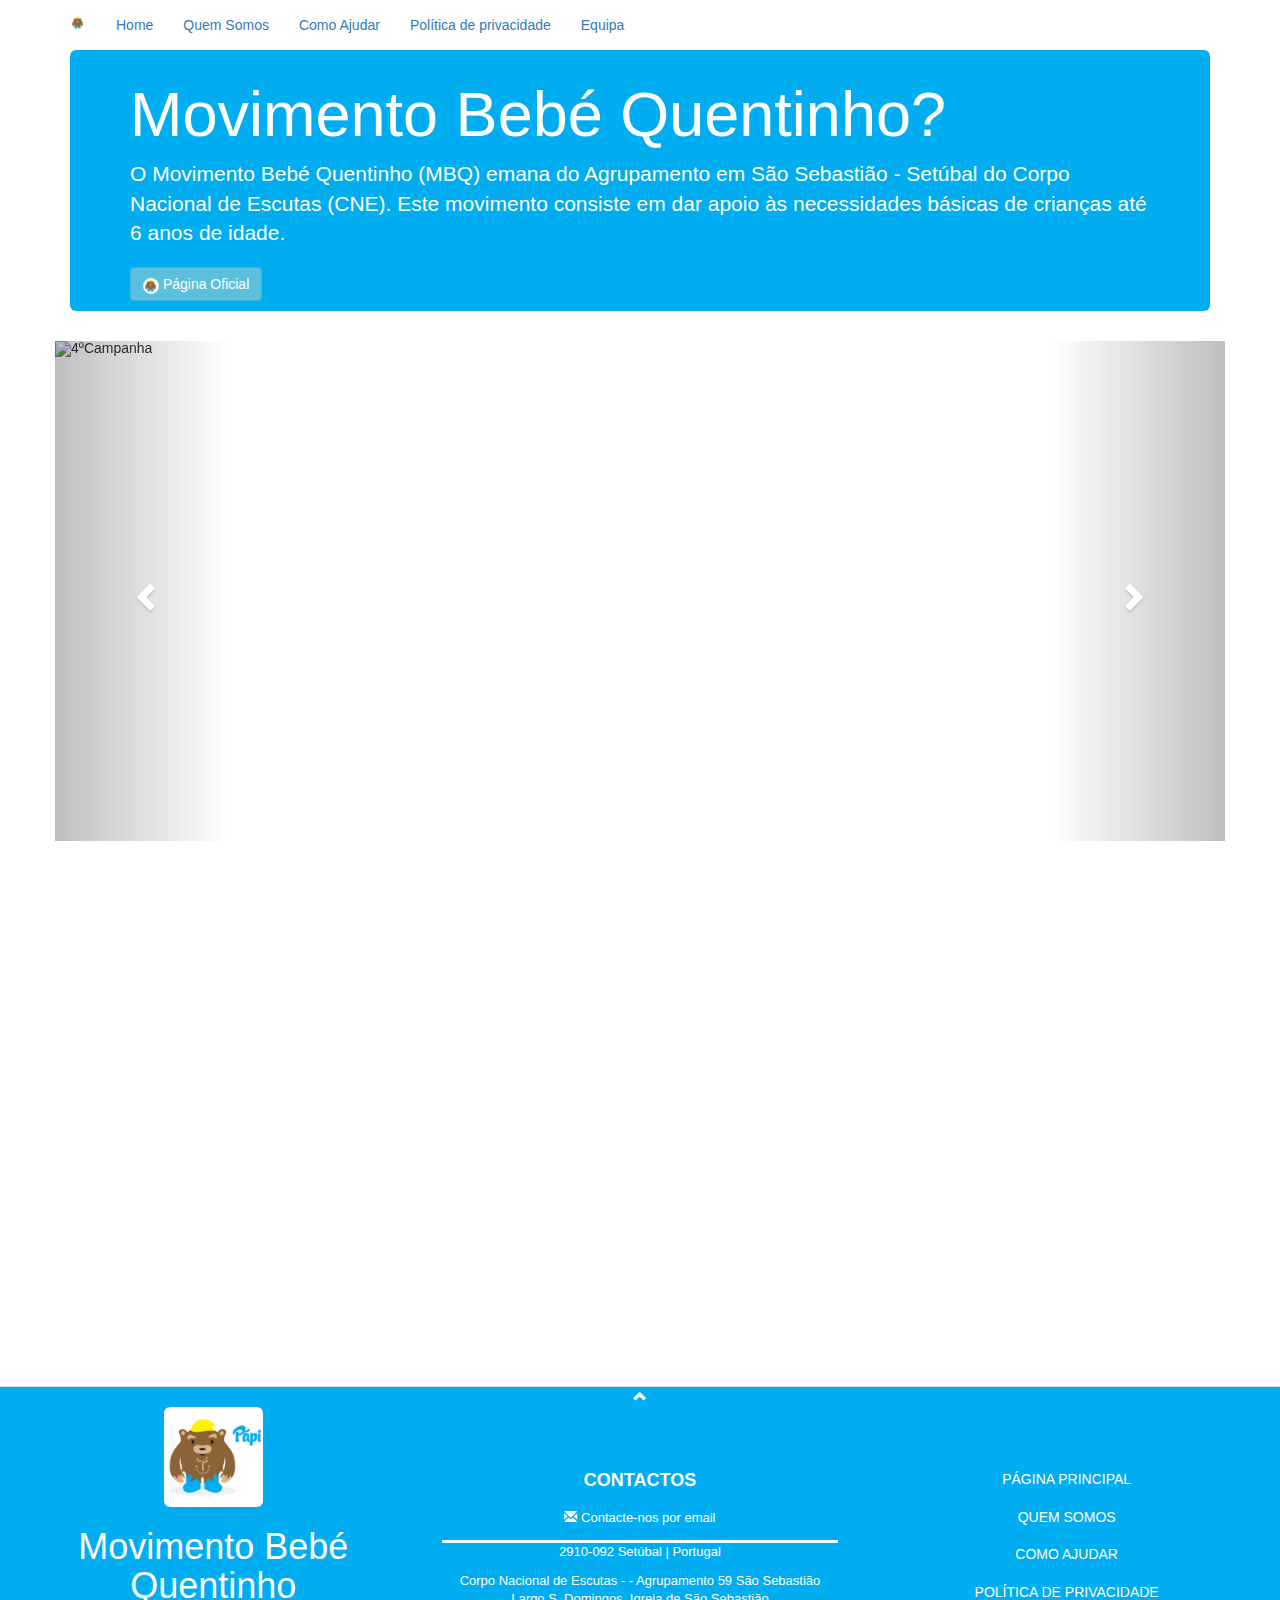
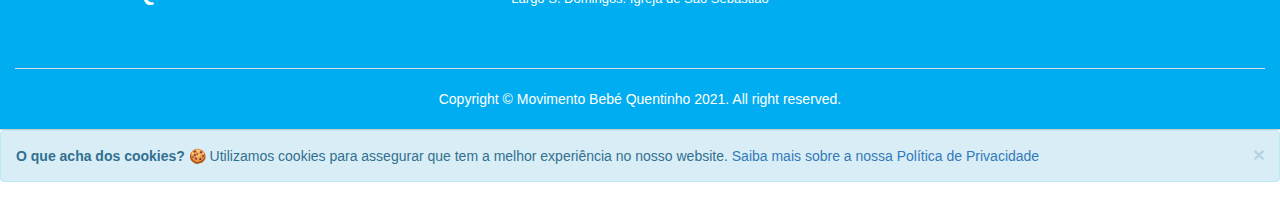
==== index.html @ ef9a00f1 "HTML" ====
﻿<!DOCTYPE html>
<html lang="pt-pt">
    <head>
        <meta charset="utf-8">
        <meta name="viewport" content="width=device-width, initial-scale=1.0">
        <link rel="stylesheet" href="https://maxcdn.bootstrapcdn.com/bootstrap/3.3.7/css/bootstrap.min.css">
        <link rel="stylesheet" href="main.css">
        <link rel="icon" href="extras/LogoIcoBola.ico">
        <title>Movimento Bebe Quentinho</title>
    </head>
    <body>
     <div class="container">
     <div class="row">
      <!--Navegador terminado-->
        <div class="navbar-header">
                <a class="navbar-brand " href="https://www.facebook.com/Movimentobq" title="Pagina do Facebook - Movimento Bebe Quentinho"><img src="./extras/LogoIcoBola.ico" alt="Facebook Movimento Bebe Quentinho"></a>
                <button type="button" class="navbar-toggle" data-toggle="collapse" datatarget="#MBQ">
                <span class="sr-only">Toggle navigation</span>
                <span class="navbar-toggler-icon"></span>
                <span class="icon-bar"></span>
                <span class="icon-bar"></span>
                </button>
            </div>
            <div class="navbar-collapse collapse" id="MBQ">
                <ul class="nav navbar-nav">
                <li class="active"><a href="index.html">Home</a></li>
                <li class="nav-item dropdown">
                    <a href="Quem%20somos.html" class="nav-link dropdown-toggle" data-toggle="dropdown">Quem Somos</a>
                    <div class="dropdown-menu">
                        <a href="Quem%20somos.html" class="dropdown-item ">1.- Quem somos</a>
                        <div class="dropdown-divider"></div>
                        <a href="Contactos.html" class="dropdown-item">2.- Contactos</a>
                        <div class="dropdown-divider"></div>
                        <a href="Formulario.html" class="dropdown-item">3.- Formulario</a>
                    </div>
                </li>
                <li class="nav-item dropdown">
                    <a href="Como%20ajudar.html" class="nav-link dropdown-toggle" data-toggle="dropdown">Como Ajudar</a>
                    <div class="dropdown-menu">
                        <a href="Como%20ajudar.html" class="dropdown-item">1.- Como ajudar</a>
                        <div class="dropdown-divider"></div>
                        <a href="Donativos.html" class="dropdown-item">2.- Donativos</a>
                        <div class="dropdown-divider"></div>
                        <a href="Eventos%20Para%20Recolha%20de%20Donativos.html" class="dropdown-item">3.- Eventos para recolha de donativos</a>
                    </div>
                </li>
                <li><a href="Pol%C3%ADtica%20de%20Privacidade.html" class="">Política de privacidade</a></li>
                <li><a href="Equipa.html" class="">Equipa</a></li>
                </ul>
            </div>
        </div>
    </div>
        <!--fim de navegador-->
    <div class="container">
        <!--jumbotron-->
            <div class="jumbotron">
                <h1 class="text-primary">Movimento Bebé Quentinho?</h1>
                <h4 class="lead">O Movimento Bebé Quentinho (MBQ) emana do Agrupamento em São Sebastião - Setúbal do Corpo Nacional de Escutas (CNE). Este movimento consiste em dar apoio às necessidades básicas de crianças até 6 anos de idade.</h4>
                <a class="btn btn-info text-light text-capitalize" href="https://www.facebook.com/Movimentobq" target="_blank"> <span class="glyphicon glyphicon-like"> </span><img src="extras/LogoIcoBola.ico" alt=""> página oficial</a>
            </div>
        </div>
        <!--newletter com caroussel do bootstrap-->
    <div class="container">
            <div class="row">
                <div class="col">
                    <div id="myCarousel" class="carousel slide" data-ride="carousel">
                            <!-- Indicators -->
                        <ol class="carousel-indicators">
                        <li data-target="#myCarousel" data-slide-to="0" class="active"></li>
                        <li data-target="#myCarousel" data-slide-to="1"></li>
                        <li data-target="#myCarousel" data-slide-to="2"></li>
                        <li data-target="#myCarousel" data-slide-to="3"></li>
                      </ol>
                  <!-- Wrapper for slides -->
                  <div class="carousel-inner" role="listbox">
                    <div class="item active">
                      <img src="https://scontent.flis5-1.fna.fbcdn.net/v/t31.0-8/27788340_1820479701585322_8474532161183274890_o.jpg?_nc_cat=105&ccb=2&_nc_sid=cdbe9c&_nc_eui2=AeG99vho9gy8K9_jFAgbSNSnwm9Zk0UkONLCb1mTRSQ40pbLfjeCTJUzkYAxi1jUnnD4uQfo3eIxMBJTecIUq1vQ&_nc_ohc=lQxJuYIKPZ8AX-Vczxu&_nc_ht=scontent.flis5-1.fna&oh=811f940dc74651c4f3e1157e9d2d0f2a&oe=600E89C6" alt="4ºCampanha">
                    </div>
                    <div class="item">
                      <img src="https://scontent.flis5-1.fna.fbcdn.net/v/t31.0-8/27912866_1820479608251998_129399969363372638_o.jpg?_nc_cat=110&ccb=2&_nc_sid=cdbe9c&_nc_eui2=AeGl8BYZGGTa4RC1Dt0lYu5eRKoZjjz2ND1EqhmOPPY0Pf2UP456oxLQSgEVBFqn3Ef8vBIAFiOPWJovfJOlmAzk&_nc_ohc=5Yg8RXjYPPkAX_q8fQm&_nc_ht=scontent.flis5-1.fna&oh=aa0757626fdaafa4108a0b5748c28403&oe=60113BBB" alt="3ºCampanha">
                    </div>
                    <div class="item">
                      <img src="https://scontent.flis5-1.fna.fbcdn.net/v/t31.0-8/27788699_1820479604918665_2789212468176119351_o.jpg?_nc_cat=105&ccb=2&_nc_sid=cdbe9c&_nc_eui2=AeEctJzCl_DjTHsDvvzOfUH8gk1lT2tgXKaCTWVPa2Bcptxm0Yyf8-dxdnBLBdzfAVvgo2uYg3lo3ieGmU1kwLMp&_nc_ohc=-SmrU81VvoYAX8qmpOa&_nc_ht=scontent.flis5-1.fna&oh=5ddaecb0786bc3d7f6c93af933502ef1&oe=600F98AA" alt="2ºCampanha">
                    </div>
                    <div class="item">
                      <img src="https://scontent.flis5-1.fna.fbcdn.net/v/t31.0-8/27629054_1820479611585331_6795983165912506246_o.jpg?_nc_cat=109&ccb=2&_nc_sid=cdbe9c&_nc_eui2=AeFWFbGuwKuup2zsU_TMbJl9nmeJbql_NeSeZ4luqX815IvE_QGlawjzawQZU3UkfzVE5eFgJcAnYraOhgS829Xs&_nc_ohc=xdRevvS4vmwAX9hqVl-&_nc_ht=scontent.flis5-1.fna&oh=a4b872efcde726957bfe16b38f61e316&oe=60103533" alt="1ºCampanha">
                    </div>
                  </div>
                  <!-- Left and right controls -->
                  <a class="left carousel-control" href="#myCarousel" role="button" data-slide="prev">
                    <span class="glyphicon glyphicon-chevron-left" aria-hidden="true"></span>
                    <span class="sr-only">Previous</span>
                  </a>
                  <a class="right carousel-control" href="#myCarousel" role="button" data-slide="next">
                    <span class="glyphicon glyphicon-chevron-right" aria-hidden="true"></span>
                    <span class="sr-only">Next</span>
                  </a>
                </div>
                </div>
            </div>
        </div>
        <!--Conteudo: Video de youtube a esquerda, facebook feeder a direita-->
        <br>
   <div class="container">
     <div class="row">
      <div class="col-md-6 col-lg-6 col-sm-12 text-center ">
          <!--Video iframes no lado esquerdo da pagina por baixo da div em cima-->
          <iframe width="560" height="315" src="https://www.youtube.com/embed/BHk0iSbsdPk" frameborder="0" allow="accelerometer; autoplay; clipboard-write; encrypted-media; gyroscope; picture-in-picture" allowfullscreen></iframe>
      </div>
      <div class="col-md-6 col-lg-6 col-sm-12 text-center">
          <!--facebook feeder do lado direito-->
        <iframe src="https://www.facebook.com/plugins/page.php?href=https%3A%2F%2Fwww.facebook.com%2FMovimentobq&tabs=timeline&width=340&height=500&small_header=true&adapt_container_width=true&hide_cover=false&show_facepile=true&appId" width="340" height="500" style="border:none;overflow:hidden" scrolling="no" frameborder="0" allowfullscreen="true" allow="autoplay; clipboard-write; encrypted-media; picture-in-picture; web-share"></iframe>
      </div>
    </div>
   </div>
   <br>
   <!--Footer-->
    <div class="container-fluid footer text-center" id="footer">
        <a href="#MBQ" title="Voltar ao Topo">
            <span class="glyphicon glyphicon-chevron-up"></span>
        </a>
        <div class="row">
            <div class="col-md-4">

                <img class="img img-rounded" src="extras/Logotipo_PAPI.png" alt="logotipo Papi" style="width:25%; white-space" />
                <h1><a href="index.html">Movimento Bebé Quentinho</a></h1>
            </div>
            <div class="col-md-4">

                <h3> Contactos </h3>
                <ul>
                    <li>
                        <a class="email" href="mailito: movimentobq59@gmail.com"> <span class="glyphicon glyphicon-envelope"> </span> Contacte-nos por email</a>
                    </li>
                    <li> <p>2910-092 Setúbal | Portugal</p> </li>
                    <li>
                        <p>
                            Corpo Nacional de Escutas - - Agrupamento 59 São Sebastião
                            Largo S. Domingos. Igreja de São Sebastião
                        </p>
                    </li>
                </ul>
            </div>
            <div class="col-md-4">
                <ul style="margin-top: 5em">
                    <li> <h5><a href="index.html"> PÁGINA PRINCIPAL </a> </h5></li>
                    <li> <h5> <a href="Quem somos.html"> QUEM SOMOS</a> </h5></li>
                    <li> <h5><a href="Como ajudar.html"> COMO AJUDAR</a> </h5></li>
                    <li> <h5><a href="Política de Privacidade.html"> POLÍTICA DE PRIVACIDADE </a> </h5></li>
                </ul>
            </div>
        </div>

        <div class="footer-bottom">
            <div class="container">
                <p class="copyright text-lg-end"> Copyright © Movimento Bebé Quentinho 2021. All right reserved. </p>

            </div>
        </div>
    </div>

    <!--Cookies-->
    <div class="alert alert-info alert-dismissible">
        <b>O que acha dos cookies?</b> &#x1F36A; Utilizamos cookies para assegurar que tem a melhor experiência no nosso website. <a href="Política de Privacidade.html" target="_blank">Saiba mais sobre a nossa Política de Privacidade</a>
        <a href="#" class="close" data-dismiss="alert" aria-label="close">&times;</a>
    </div>
        
        
        
        <!--A partir daqui não se altera nada! Scripts de JS e Boostrap-->
        <script src="https://ajax.googleapis.com/ajax/libs/jquery/2.2.0/jquery.min.js"></script>
        <script src="https://maxcdn.bootstrapcdn.com/bootstrap/3.3.7/js/bootstrap.min.js"></script>
    </body>
</html>
---- main.css ----
.altura-80 {
    min-height: 91vh;
}

.altura-40 {
    min-height: 40vh;
}

.fundo-picture {
    background: url(extras/PagRui.jpeg)center/cover no-repeat fixed;
}

#fader {
    background: -webkit-linear-gradient(top, rgba(255, 255, 255, 0.5) 0%,rgba(0, 0, 0, .5) 100%);
}

#nomeFonte {
    font-family: 'Dancing Script', cursive;
}

.carousel .item {
    height: 500px;
    width: auto;
}

.item img {
    position: absolute;
    top: 0;
    left: 0;
    min-height: 300px;
    width: auto;
}

.navbar-header {
    display: flex;
    align-items: center;
    justify-content: center;
}

.navbar-header {
    display: flex;
    align-items: center;
    justify-content: center;
}

.jumbotron {
    background-color: #00adf1;
    color: #ffffff;
    padding: 10px;
}

.footer {
    position: relative;
    bottom: 0;
    width: auto;
    height: auto;
    background-color: #00adf1;
    border-bottom: 1px solid #CCCCCC;
    border-top: 1px solid #DDDDDD;
}

    .footer h3 {
        color: white;
        font-size: 18px;
        font-weight: 600;
        line-height: 27px;
        padding: 40px 0 0px;
        text-transform: uppercase;
        margin-bottom: 15px;
    }

    .footer h4 {
        color: white;
        font-size: 2em;
        font-weight: 600;
        line-height: 38px;
        padding: 40px 0 10px;
        font-family: cursive;
        font-weight: lighter
    }

    .footer ul {
        font-size: 13px;
        list-style-type: none;
        margin-left: 0;
        padding-left: 0;
        margin-top: 0px;
        color: #7F8C8D;
        padding: 0 0 8px 0;
    }

.email {
    border-bottom: 3px solid #fff;
}

.footer ul li a {
    padding: 0 0 12px 0;
    display: block;
}

.footer a {
    color: white;
    font-weight: lighter;
}

.footer p {
    color: white;
    font-weight: lighter;
}

.footer-bottom {
    margin-top: 2em;
    border-top: 1px solid #DDDDDD;
    padding-top: 20px;
    padding-bottom: 10px;
}

.paginaCatia {
    font-family: 'Trebuchet MS', 'Lucida Sans Unicode', 'Lucida Grande', 'Lucida Sans', Arial, sans-serif font-weight: normal;
}

.principal-section .principal-content {
    padding-top: 50px;
}
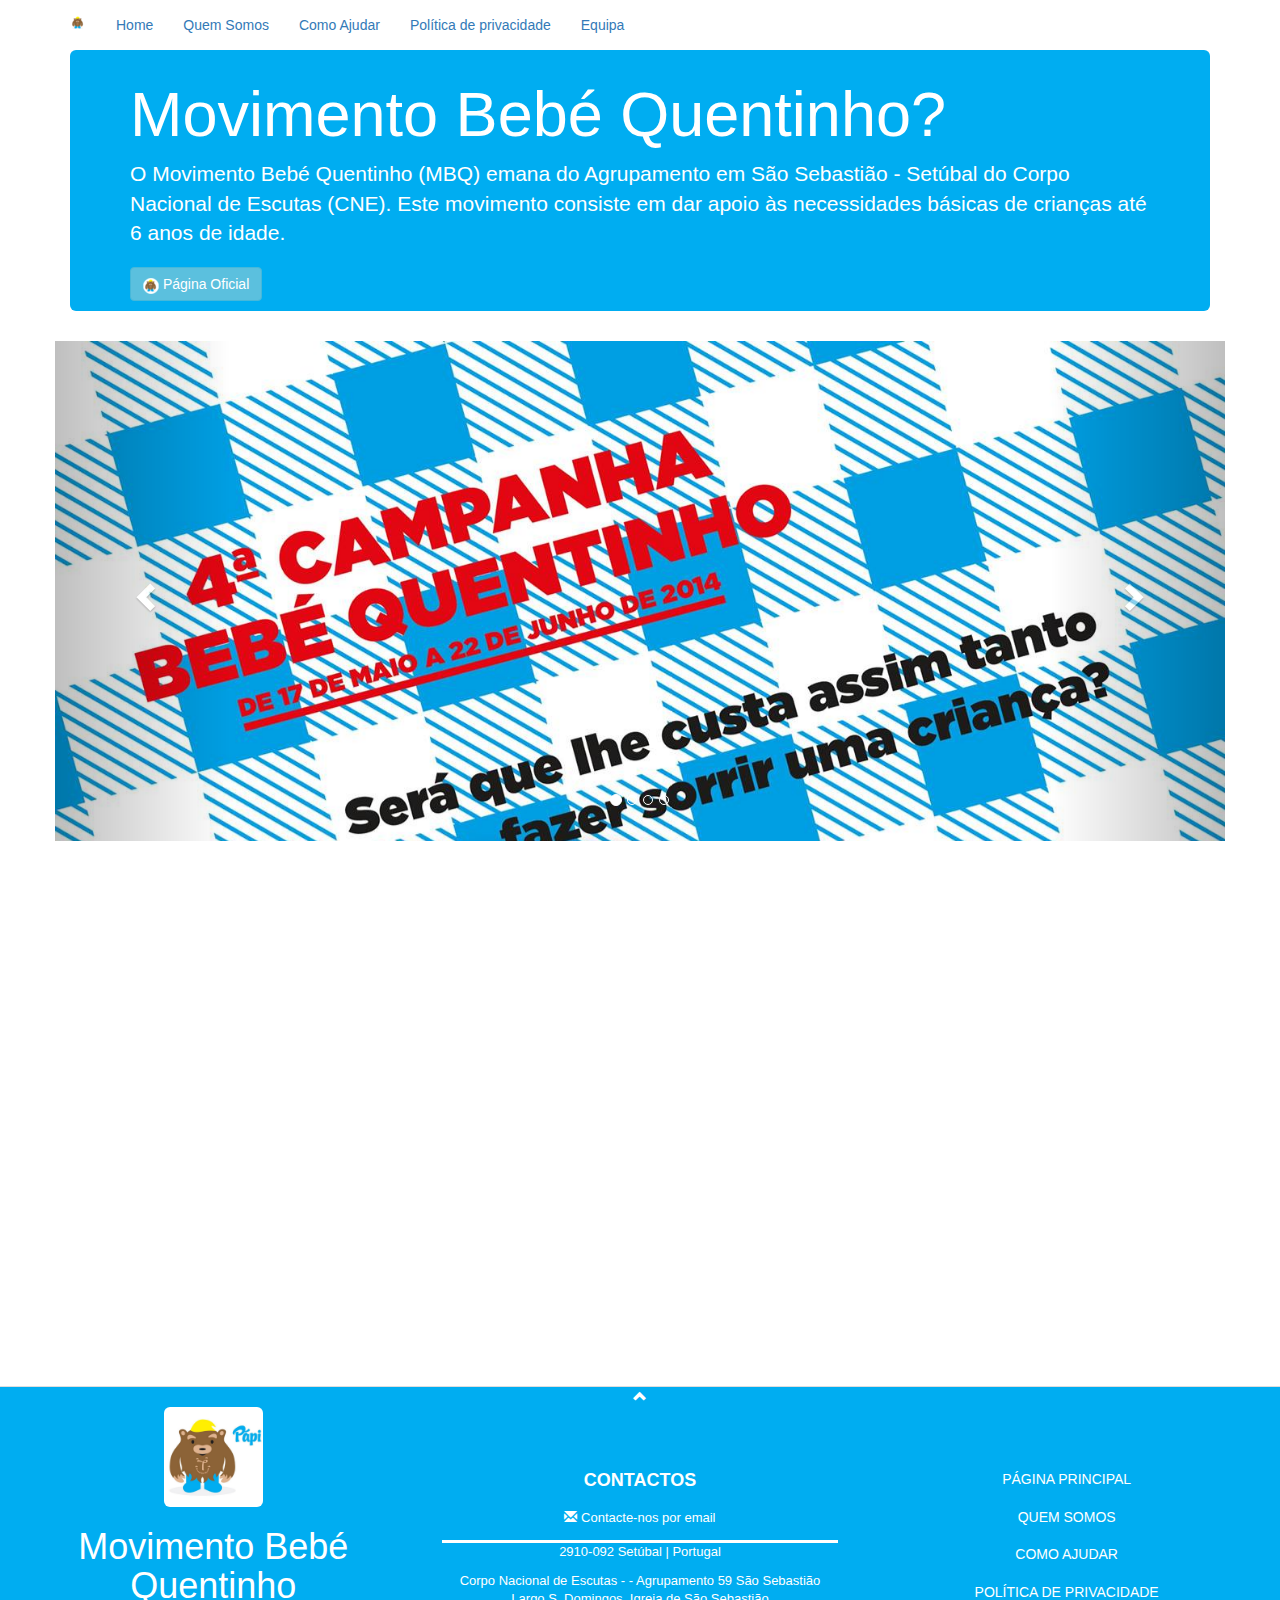
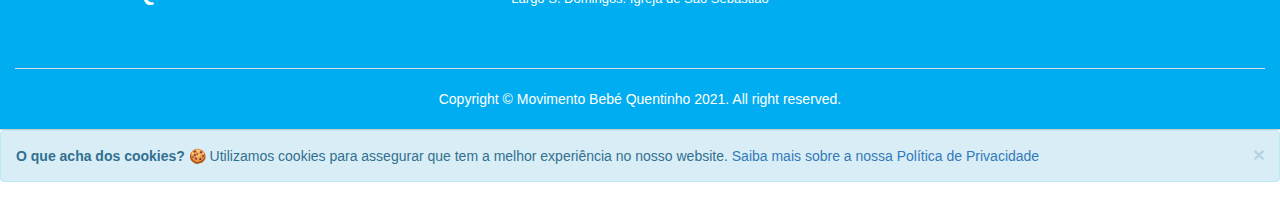
==== commit 2b4148e7: "correção" ====
--- a/index.html
+++ b/index.html
@@ -74,16 +74,16 @@
                   <!-- Wrapper for slides -->
                   <div class="carousel-inner" role="listbox">
                     <div class="item active">
-                      <img src="https://scontent.flis5-1.fna.fbcdn.net/v/t31.0-8/27788340_1820479701585322_8474532161183274890_o.jpg?_nc_cat=105&ccb=2&_nc_sid=cdbe9c&_nc_eui2=AeG99vho9gy8K9_jFAgbSNSnwm9Zk0UkONLCb1mTRSQ40pbLfjeCTJUzkYAxi1jUnnD4uQfo3eIxMBJTecIUq1vQ&_nc_ohc=lQxJuYIKPZ8AX-Vczxu&_nc_ht=scontent.flis5-1.fna&oh=811f940dc74651c4f3e1157e9d2d0f2a&oe=600E89C6" alt="4ºCampanha">
+                      <img src="./extras/QuartaCampanha.jpg" alt="4ºCampanha">
                     </div>
                     <div class="item">
-                      <img src="https://scontent.flis5-1.fna.fbcdn.net/v/t31.0-8/27912866_1820479608251998_129399969363372638_o.jpg?_nc_cat=110&ccb=2&_nc_sid=cdbe9c&_nc_eui2=AeGl8BYZGGTa4RC1Dt0lYu5eRKoZjjz2ND1EqhmOPPY0Pf2UP456oxLQSgEVBFqn3Ef8vBIAFiOPWJovfJOlmAzk&_nc_ohc=5Yg8RXjYPPkAX_q8fQm&_nc_ht=scontent.flis5-1.fna&oh=aa0757626fdaafa4108a0b5748c28403&oe=60113BBB" alt="3ºCampanha">
+                      <img src="./extras/TerceiraCampanha.jpg" alt="3ºCampanha">
                     </div>
                     <div class="item">
-                      <img src="https://scontent.flis5-1.fna.fbcdn.net/v/t31.0-8/27788699_1820479604918665_2789212468176119351_o.jpg?_nc_cat=105&ccb=2&_nc_sid=cdbe9c&_nc_eui2=AeEctJzCl_DjTHsDvvzOfUH8gk1lT2tgXKaCTWVPa2Bcptxm0Yyf8-dxdnBLBdzfAVvgo2uYg3lo3ieGmU1kwLMp&_nc_ohc=-SmrU81VvoYAX8qmpOa&_nc_ht=scontent.flis5-1.fna&oh=5ddaecb0786bc3d7f6c93af933502ef1&oe=600F98AA" alt="2ºCampanha">
+                      <img src="./extras/SegundaCampanha.jpg" alt="2ºCampanha">
                     </div>
                     <div class="item">
-                      <img src="https://scontent.flis5-1.fna.fbcdn.net/v/t31.0-8/27629054_1820479611585331_6795983165912506246_o.jpg?_nc_cat=109&ccb=2&_nc_sid=cdbe9c&_nc_eui2=AeFWFbGuwKuup2zsU_TMbJl9nmeJbql_NeSeZ4luqX815IvE_QGlawjzawQZU3UkfzVE5eFgJcAnYraOhgS829Xs&_nc_ohc=xdRevvS4vmwAX9hqVl-&_nc_ht=scontent.flis5-1.fna&oh=a4b872efcde726957bfe16b38f61e316&oe=60103533" alt="1ºCampanha">
+                      <img src="./extras/PrimeiraCampanha.jpg" alt="1ºCampanha">
                     </div>
                   </div>
                   <!-- Left and right controls -->
